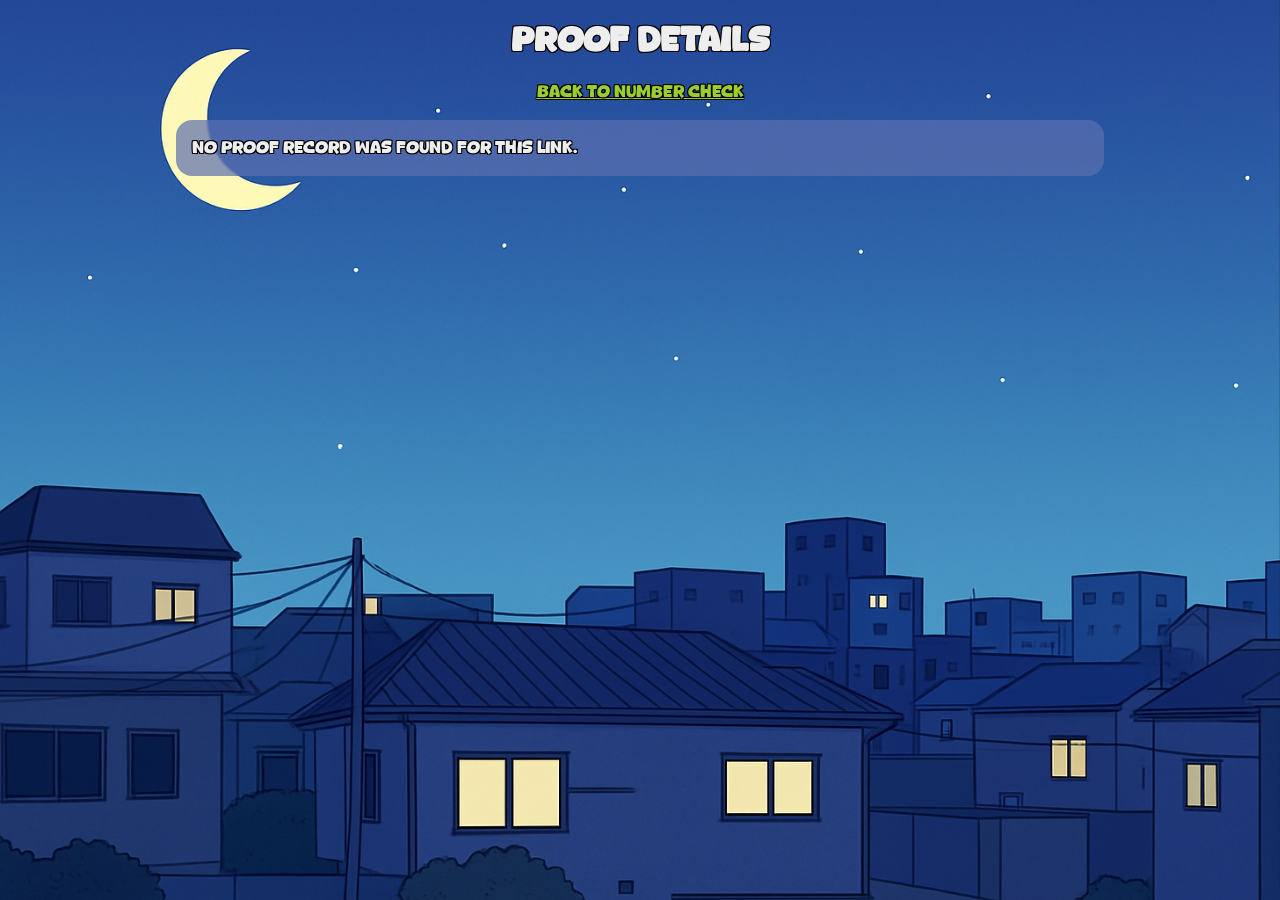
==== proof.html @ 99104acd "First commit" ====
<!doctype html>
<html lang="en">
  <head>
    <meta charset="UTF-8" />
    <meta name="viewport" content="width=device-width, initial-scale=1.0" />
    <title>Proof details | Ayano Kouji</title>
    <meta name="theme-color" content="#1f2fbf" />
    <link rel="icon" href="assets/ayanokouji.png" />
    <link rel="stylesheet" href="style.css" />
    <script src="data.js" defer></script>
    <script src="proof.js" defer></script>
  </head>
  <body>
    <main class="panel proof-page">
      <h1 class="panel-title">Proof details</h1>
      <p class="proof-back"><a href="index.html#check">Back to number check</a></p>
      <section id="proof-content" class="card" aria-live="polite">
        <p>Loading proof details…</p>
      </section>
    </main>
  </body>
</html>
---- style.css ----
/* ---------- Font ---------- */
@font-face {
  font-family: "kind-daily";
  src: url("assets/fonts/Kind%20Daily.ttf") format("truetype");
  font-display: swap;
}

/* ---------- Tokens ---------- */
:root {
  --nav-height: 2.75rem;
  --page-bg: #1b2340; /* shows while the background image loads */
  --text: #eee;
  --accent: yellowgreen;
  --card-bg: rgb(92 111 175 / 0.7);
  --outline: -1px -1px 0 #000, 1px -1px 0 #000, -1px 1px 0 #000, 1px 1px 0 #000;
}

/* ---------- Base ---------- */
*,
*::before,
*::after {
  box-sizing: border-box;
  margin: 0;
  padding: 0;
}

html {
  background: var(--page-bg);
}

body {
  max-width: 960px;
  margin: 0 auto;
  font-family: "kind-daily", system-ui, sans-serif;
  color: var(--text);
  line-height: 1.5;
}

/* Fixed background on a pseudo-element: works on iOS Safari,
   where background-attachment: fixed is ignored. */
body::before {
  content: "";
  position: fixed;
  inset: 0;
  z-index: -1;
  background: url("assets/background.png") center / cover no-repeat;
}

@media (min-width: 600px) {
  body::before {
    background-image: url("assets/background-landscape.png");
    background-position: left bottom;
  }
}

a {
  color: var(--accent);
}

a:focus-visible,
input:focus-visible,
button:focus-visible,
.panel:focus-visible {
  outline: 3px solid var(--accent);
  outline-offset: 2px;
}

[hidden] {
  display: none !important;
}

.sr-only {
  position: absolute;
  width: 1px;
  height: 1px;
  overflow: hidden;
  clip: rect(0 0 0 0);
  white-space: nowrap;
}

/* ---------- Tab bar ---------- */
.topbar {
  position: sticky;
  top: 0;
  z-index: 100;
  background-image: linear-gradient(#1f2fbf, darkslateblue);
}

.tabs {
  display: flex;
}

.tab {
  flex: 1;
  min-height: var(--nav-height);
  padding: 0.5rem;
  border: 0;
  border-bottom: 3px solid transparent;
  background: transparent;
  color: var(--text);
  font: inherit;
  text-align: center;
  cursor: pointer;
}

.tab:hover {
  color: #ccc;
}

.tab[aria-selected="true"] {
  color: var(--accent);
  border-bottom-color: var(--accent);
  text-shadow: var(--outline);
}

.tab:focus-visible {
  outline: 3px solid #fff;
  outline-offset: -3px;
}

/* ---------- Panels ---------- */
.panel {
  display: flex;
  flex-direction: column;
  padding: 1rem 1rem 2rem;
  min-height: calc(100vh - var(--nav-height));
  min-height: calc(100svh - var(--nav-height));
}

.panel-title {
  margin-bottom: 1rem;
  text-align: center;
  text-shadow: var(--outline);
}

/* ---------- Cards ---------- */
.card {
  margin-bottom: 1rem;
  padding: 1rem;
  border-radius: 1rem;
  background-color: var(--card-bg);
  backdrop-filter: blur(1px);
  text-shadow: var(--outline);
  animation: appear 0.5s ease-in-out both;
}

.card > * + * {
  margin-top: 0.5rem;
}

.card h1 {
  font-size: 1.75rem;
  line-height: 1.2;
}

.card h2 {
  font-size: 1.4rem;
  line-height: 1.2;
}

.home-card {
  text-align: center;
  animation-delay: 0.5s;
}

.notice {
  font-size: 0.9rem;
}

/* ---------- Home ---------- */
.avatar {
  display: block;
  width: 40%;
  max-width: 175px;
  height: auto;
  margin: 1rem auto;
  animation: appear 0.75s ease-in-out both;
}

/* ---------- Number check ---------- */
.check-form {
  display: flex;
  gap: 0.5rem;
  justify-content: center;
  width: 100%;
  max-width: 460px;
  align-self: center;
}

.number-input {
  flex: 1;
  min-width: 0;
  padding: 0.6rem 0.75rem;
  border: 0;
  border-radius: 0.5rem;
  background: #fff;
  color: #111;
  font: inherit;
}

.check-btn {
  padding: 0.6rem 1rem;
  border: 0;
  border-radius: 0.5rem;
  background: var(--accent);
  color: #111;
  font: inherit;
  cursor: pointer;
}

.check-btn:disabled {
  opacity: 0.6;
  cursor: progress;
}

.status {
  min-height: 1.5rem;
  margin-top: 0.5rem;
  text-align: center;
  text-shadow: var(--outline);
  font-size: 0.9rem;
}

.result {
  margin-top: 0.5rem;
}

.proof-page {
  min-height: 100vh;
}

.proof-back {
  margin-bottom: 1rem;
  text-align: center;
  text-shadow: var(--outline);
}

.proof-gallery {
  display: grid;
  grid-template-columns: repeat(auto-fit, minmax(min(100%, 220px), 1fr));
  gap: 0.75rem;
}

.proof-gallery img {
  display: block;
  width: 100%;
  max-height: 28rem;
  border-radius: 0.5rem;
  object-fit: contain;
  background: rgb(0 0 0 / 0.25);
}

/* ---------- Motion ---------- */
@keyframes appear {
  from {
    opacity: 0;
    transform: scale(0.5);
  }
  to {
    opacity: 1;
    transform: scale(1);
  }
}

@media (prefers-reduced-motion: reduce) {
  .card,
  .avatar {
    animation: none;
  }
}
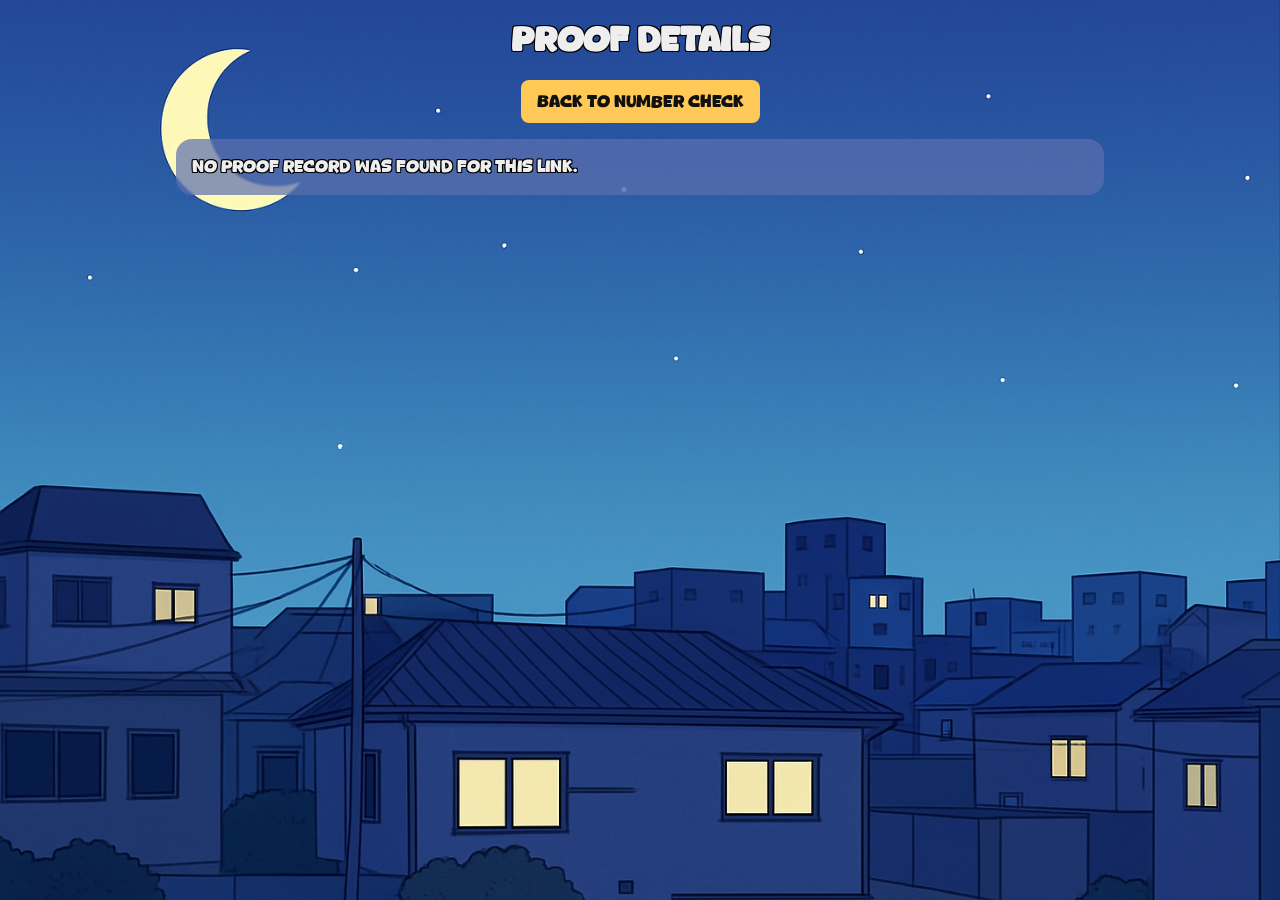
==== commit 868a079e: "Modified number check buttons and added social links" ====
--- a/proof.html
+++ b/proof.html
@@ -13,7 +13,7 @@
   <body>
     <main class="panel proof-page">
       <h1 class="panel-title">Proof details</h1>
-      <p class="proof-back"><a href="index.html#check">Back to number check</a></p>
+      <p class="proof-back"><a class="proof-action" href="index.html#check">Back to number check</a></p>
       <section id="proof-content" class="card" aria-live="polite">
         <p>Loading proof details…</p>
       </section>
--- a/style.css
+++ b/style.css
@@ -163,6 +163,53 @@
   animation-delay: 0.5s;
 }
 
+.social-card {
+  text-align: center;
+}
+
+.social-card h2 {
+  margin-bottom: 0.75rem;
+}
+
+.social-links {
+  display: flex;
+  flex-wrap: wrap;
+  justify-content: center;
+  gap: 0.5rem;
+}
+
+.social-link {
+  padding: 0.5rem 0.9rem;
+  border-radius: 0.5rem;
+  color: #fff;
+  text-decoration: none;
+  text-shadow: none;
+}
+
+.social-telegram {
+  background: #168ac4;
+}
+
+.social-telegram:hover {
+  background: #0f719f;
+}
+
+.social-facebook {
+  background: #1877f2;
+}
+
+.social-facebook:hover {
+  background: #125fc2;
+}
+
+.social-instagram {
+  background: #c13584;
+}
+
+.social-instagram:hover {
+  background: #a52d71;
+}
+
 .notice {
   font-size: 0.9rem;
 }
@@ -206,6 +253,25 @@
   color: #111;
   font: inherit;
   cursor: pointer;
+}
+
+.check-btn:hover:not(:disabled) {
+  background: #b6d957;
+}
+
+.proof-action {
+  display: inline-block;
+  padding: 0.6rem 1rem;
+  border-radius: 0.5rem;
+  background: #ffc857;
+  color: #111;
+  text-decoration: none;
+  text-shadow: none;
+  cursor: pointer;
+}
+
+.proof-action:hover {
+  background: #f4a261;
 }
 
 .check-btn:disabled {
